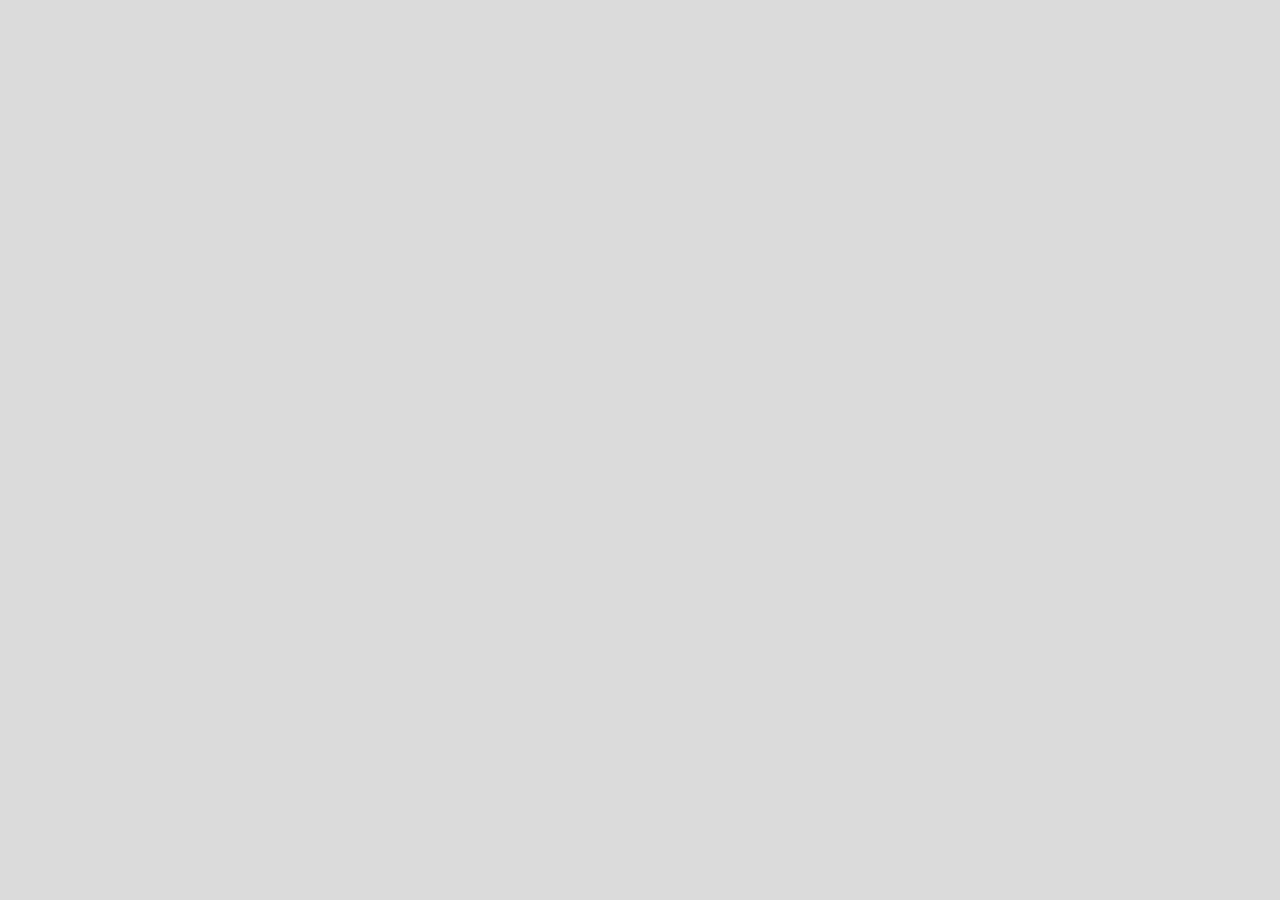
==== user.html @ 7304e14f "add new files" ====
<!DOCTYPE html>
<html lang="en">
  <head>
    <meta charset="UTF-8" />
    <meta http-equiv="X-UA-Compatible" content="IE=edge" />
    <meta name="viewport" content="width=device-width, initial-scale=1.0" />
    <link rel="stylesheet" href="fetch.css" />
    <title>User List</title>
  </head>
  <body>
    <div class="usersData">
      <ul class="userList">
        <!--    <li class="list">
          <div class="details">
            <span class="username">username</span>
            <span class="email">email</span>
          </div>
        </li>-->
      </ul>
      <!--
      <button class="submit2" type="submit">
        <a href="index.html">Go Back</a></button
      >-->
    </div>
  </body>
  <script src="fetch.js"></script>
</html>
---- fetch.css ----
:root {
  --body-background: rgb(219, 219, 219);
  --card-color: rgb(240, 240, 240);
  --button-bgcolor: #6253f0;
  --button-color: #fff;
}
html {
  font-size: 62.5%;
}
@media screen and (min-width: 450px) {
  .html {
    font-size: 65%;
  }
}
@media screen and (min-width: 768px) {
  .html {
    font-size: 70%;
  }
}
@media screen and (min-width: 980px) {
  .html {
    font-size: 75%;
  }
}
@media screen and (min-width: 1200px) {
  .html {
    font-size: 80%;
  }
}
*,
:after,
:before {
  box-sizing: border-box;
}

body {
  font-family: "Yanone Kaffeesatz", sans-serif;
  background-color: var(--body-background);
}
h1,
h2,
h3 {
  margin: 0;
  font-size: 3.5rem;
}
.p1 {
  font-size: 2rem;
}
a[href] {
  text-decoration: none;
  color: var(--button-color);
}
.grid-1x2 {
  display: grid;
  grid-template-columns: repeat(3, 1fr);
  grid-template-rows: repeat(4, 1fr);
}
.card {
  width: 55vw;
  height: 75vh;
  background-color: var(--card-color);
  display: grid;
  justify-content: center;
  border-radius: 10px;
  box-shadow: 0 0 10px 10px #4e4e4e;
  transition: all 0.5s;
  margin: 8rem 1vw;
}
.card:hover {
  transform: scale(1.03);
}
@media screen and (min-width: 450px) {
  .card {
    width: 45vw;
    height: 75vh;
    margin: 8rem 1vw;
  }
}
@media screen and (min-width: 768px) {
  .card {
    width: 35vw;
    height: 75vh;
    margin: 8rem 1vw;
  }
}
@media screen and (min-width: 980px) {
  .card {
    width: 30vw;
    height: 75vh;
    margin: 8rem 1vw;
  }
}
@media screen and (min-width: 1200px) {
  .card {
    width: 25vw;
    height: 75vh;
    margin: 8rem 1vw;
  }
}
.upper {
  display: flex;
  justify-content: center;
  align-items: center;
}
.lower {
  display: flex;
  flex-direction: column;
  align-items: center;
}
.images {
  background-color: silver;
  height: 25vh;
  border: 1px solid black;
  border-radius: 100%;
}
@media screen and (min-width: 450px) {
  .upper {
    width: 40vw;
  }
}
@media screen and (min-width: 768px) {
  .upper {
    width: 30vw;
  }
}
@media screen and (min-width: 980px) {
  .upper {
    width: 20vw;
  }
}
@media screen and (min-width: 1200px) {
  .upper {
    width: 20vw;
  }
}
.submit {
  cursor: pointer;
  font-weight: 700;
  font-family: "Yanone Kaffeesatz", sans-serif;
  font-size: 1.8rem;
  background-color: var(--button-bgcolor);
  color: var(--button-color);
  border-radius: 5px;
  outline: 0;
  margin-top: 4rem;
  padding: 1rem 5rem;
  transition: all 0.5s;
}
.submit:hover {
  box-shadow: 0 0 2px 2px #4e4e4e;
}
/*-----------------------------------2nd page------------------------------------*/
.list {
  padding-top: 5rem;
  background-color: var(--body-background);
  display: flex;
  list-style-type: none;
  font-size: 1.5rem;
  border: 1px solid black;
  border-radius: 10px;
  width: 45vw;
  height: 65vh;
  margin: 0 22vw;
  margin-top: 7rem;
  box-shadow: 0 0 10px 10px #4e4e4e;
}
.details {
  color: black;
  font-size: 1.8rem;
  display: flex;
  flex-direction: column;
  width: 100%;
}
.email {
  margin: 0 2vw;
  margin-bottom: 2rem;
}
.submit2 {
  font-size: 1.8rem;
  background-color: var(--button-bgcolor);
  color: var(--button-color);
  border-radius: 7px;
  outline: 0;
  margin-top: 8.2rem;
  padding: 1rem 0;
  width: 100%;
}
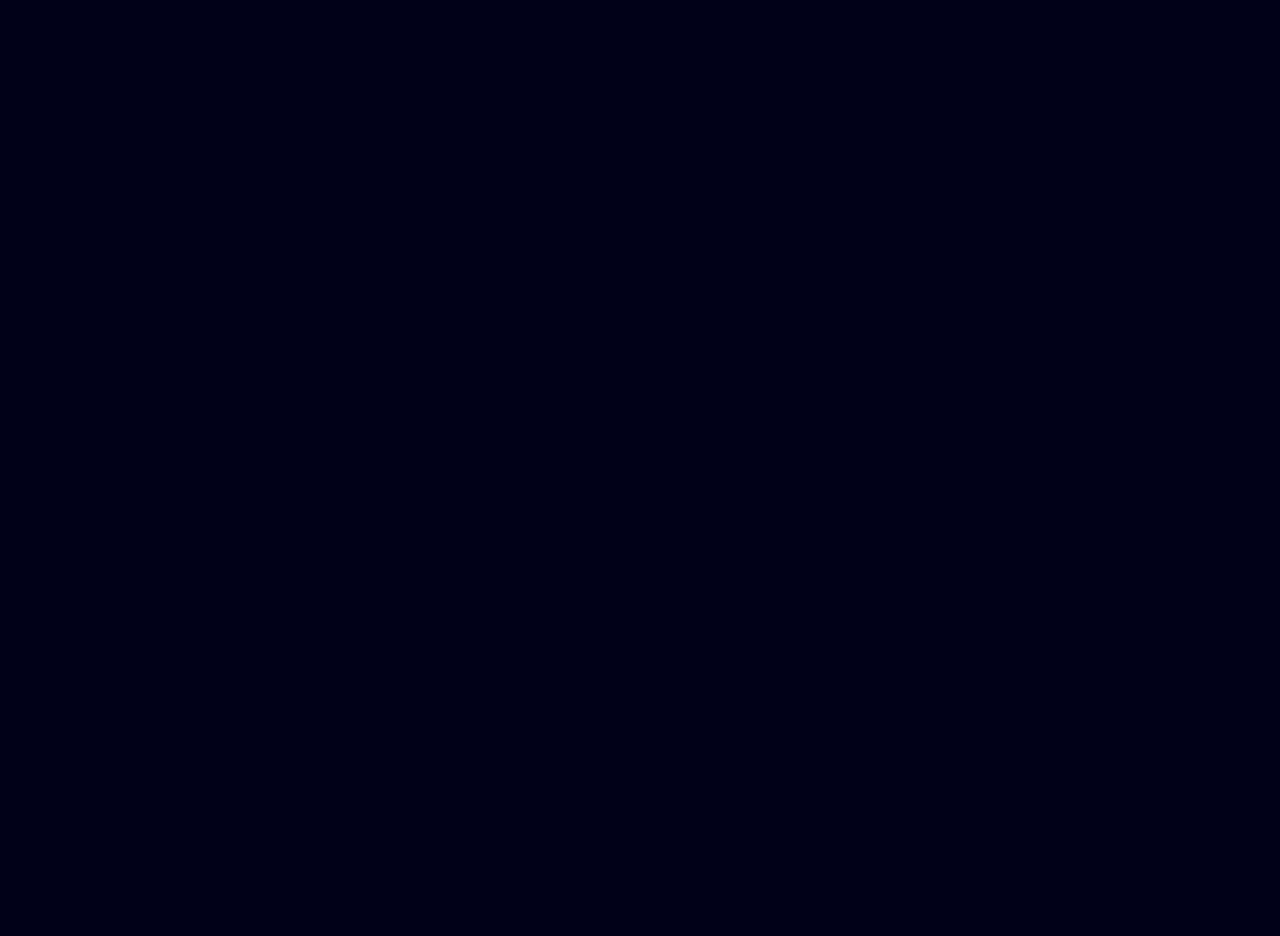
==== commit b3a7a937: "Update user.html" ====
--- a/user.html
+++ b/user.html
@@ -8,7 +8,39 @@
     <title>User List</title>
   </head>
   <body>
+    <div class="usersData"><!DOCTYPE html>
+<html lang="en">
+  <head>
+    <meta charset="UTF-8" />
+    <meta http-equiv="X-UA-Compatible" content="IE=edge" />
+    <meta name="viewport" content="width=device-width, initial-scale=1.0" />
+    <link rel="stylesheet" href="fetch.css" />
+    <title>User List</title>
+  </head>
+  <body>
     <div class="usersData">
+      <!-- 
+          <div class="details">
+            <label>UserId</label>
+            <span class="username">username</span>
+            <label>UserId</label>
+            <span class="email">email</span>
+            <label>UserId</label>
+            <span class="email">email</span>
+            <label>UserId</label>
+            <label>UserId</label>
+            <span class="email">email</span>
+            <label>UserId</label>
+            <span class="email">email</span>
+          </div>
+          <div class="btndiv">
+              <button class="submit2">Go back</button>
+            </div>-->
+    </div>
+  </body>
+  <script src="user.js"></script>
+</html>
+
       <ul class="userList">
         <!--    <li class="list">
           <div class="details">
--- a/fetch.css
+++ b/fetch.css
@@ -1,31 +1,11 @@
 :root {
-  --body-background: rgb(219, 219, 219);
-  --card-color: rgb(240, 240, 240);
-  --button-bgcolor: #6253f0;
-  --button-color: #fff;
+  --body-background: #010118;
+  --card-color: #00000c;
+  --button-bgcolor: #02bfcb;
+  --button-color: rgb(8, 0, 0);
 }
 html {
   font-size: 62.5%;
-}
-@media screen and (min-width: 450px) {
-  .html {
-    font-size: 65%;
-  }
-}
-@media screen and (min-width: 768px) {
-  .html {
-    font-size: 70%;
-  }
-}
-@media screen and (min-width: 980px) {
-  .html {
-    font-size: 75%;
-  }
-}
-@media screen and (min-width: 1200px) {
-  .html {
-    font-size: 80%;
-  }
 }
 *,
 :after,
@@ -34,6 +14,8 @@
 }
 
 body {
+  margin: 0;
+  padding: 0;
   font-family: "Yanone Kaffeesatz", sans-serif;
   background-color: var(--body-background);
 }
@@ -52,52 +34,56 @@
 }
 .grid-1x2 {
   display: grid;
-  grid-template-columns: repeat(3, 1fr);
-  grid-template-rows: repeat(4, 1fr);
+  grid-template-columns: repeat(1, 0.1fr);
+}
+@media screen and (min-width: 768px) {
+  .grid-1x2 {
+    grid-template-columns: repeat(3, 1fr);
+  }
 }
 .card {
-  width: 55vw;
-  height: 75vh;
+  width: 70vw;
+  height: 65vh;
   background-color: var(--card-color);
   display: grid;
   justify-content: center;
-  border-radius: 10px;
-  box-shadow: 0 0 10px 10px #4e4e4e;
-  transition: all 0.5s;
-  margin: 8rem 1vw;
+  border-radius: 15px;
+  box-shadow: 0 0 20px 1px #02bfcb;
+  transition: all 0.5s;
+  margin: 2rem 15vw;
 }
 .card:hover {
   transform: scale(1.03);
 }
 @media screen and (min-width: 450px) {
   .card {
-    width: 45vw;
-    height: 75vh;
-    margin: 8rem 1vw;
+    width: 70vw;
+    margin: 2rem 15vw;
   }
 }
 @media screen and (min-width: 768px) {
   .card {
-    width: 35vw;
-    height: 75vh;
-    margin: 8rem 1vw;
+    width: 30vw;
+    margin: 3rem 0;
+    margin-left: 2vw;
   }
 }
 @media screen and (min-width: 980px) {
   .card {
     width: 30vw;
-    height: 75vh;
-    margin: 8rem 1vw;
+    margin: 3rem 0;
+    margin-left: 0.5vw;
   }
 }
 @media screen and (min-width: 1200px) {
   .card {
     width: 25vw;
-    height: 75vh;
-    margin: 8rem 1vw;
+    margin: 3rem 0;
+    margin-left: 3vw;
   }
 }
 .upper {
+  width: 55vw;
   display: flex;
   justify-content: center;
   align-items: center;
@@ -106,31 +92,31 @@
   display: flex;
   flex-direction: column;
   align-items: center;
+  color: #fff;
 }
 .images {
-  background-color: silver;
   height: 25vh;
-  border: 1px solid black;
+  border: 2px solid #02bfcb;
   border-radius: 100%;
 }
 @media screen and (min-width: 450px) {
   .upper {
-    width: 40vw;
+    width: 45vw;
   }
 }
 @media screen and (min-width: 768px) {
   .upper {
-    width: 30vw;
+    width: 35vw;
   }
 }
 @media screen and (min-width: 980px) {
   .upper {
-    width: 20vw;
+    width: 30vw;
   }
 }
 @media screen and (min-width: 1200px) {
   .upper {
-    width: 20vw;
+    width: 25vw;
   }
 }
 .submit {
@@ -139,49 +125,213 @@
   font-family: "Yanone Kaffeesatz", sans-serif;
   font-size: 1.8rem;
   background-color: var(--button-bgcolor);
-  color: var(--button-color);
   border-radius: 5px;
   outline: 0;
   margin-top: 4rem;
   padding: 1rem 5rem;
   transition: all 0.5s;
+  color: black;
 }
 .submit:hover {
-  box-shadow: 0 0 2px 2px #4e4e4e;
+  background-color: #004f55;
 }
 /*-----------------------------------2nd page------------------------------------*/
-.list {
-  padding-top: 5rem;
-  background-color: var(--body-background);
+/*------------------------this div is the main div---------------------------------*/
+.usersData {
+  margin: 3vh 0;
+  width: 100%;
+  height: 80vh;
+  transition: all 0.5s;
+  border-radius: 10px;
+}
+.usersData:hover {
+  transform: scale(1.02);
+}
+@media screen and (min-width: 500px) {
+  .usersData {
+    width: 100%;
+    height: 90vh;
+  }
+}
+@media screen and (min-width: 768px) {
+  .usersData {
+    margin: 7vh 15vw;
+    width: 70%;
+    height: 90vh;
+  }
+}
+@media screen and (min-width: 1200px) {
+  .usersData {
+    margin: 10vh 18vw;
+    margin: 7vh 12vw;
+    width: 75%;
+    height: 90vh;
+  }
+}
+/*--------------------------------------------------------*/
+.grid-1x3 {
+  display: grid;
+  grid-template-columns: repeat(1, 1fr);
+  width: 100%;
+  padding: 1rem;
+}
+@media Screen and (min-width: 500px) {
+  .grid-1x3 {
+    grid-template-columns: repeat(2, 1fr);
+  }
+}
+/*------------------------------------------------------------------------------*/
+.userimage1 {
   display: flex;
+  width: 90%;
+  border-radius: 5%;
+  background-color: rgb(136, 130, 130);
+  height: 80%;
+  box-shadow: 0 0 3px 3px #02bfcb;
+}
+@media Screen and (min-width: 768px) {
+  .userimage1 {
+    width: 80%;
+  }
+}
+/*-------------------------------------------------------------------------------------*/
+/*------------------------------------All data cards---------------------------------------------*/
+.userdetails {
+  display: grid;
+  grid-template-columns: repeat(2, 1fr);
+  width: 98%;
+  height: 100%;
+  color: #fff;
+  padding: 1rem;
+  background-color: var(--card-color);
   list-style-type: none;
-  font-size: 1.5rem;
-  border: 1px solid black;
-  border-radius: 10px;
-  width: 45vw;
-  height: 65vh;
-  margin: 0 22vw;
-  margin-top: 7rem;
-  box-shadow: 0 0 10px 10px #4e4e4e;
-}
+  border-radius: 10px;
+  transition: all 0.5s;
+  box-shadow: 0 0 5px 1px #02bfcb;
+}
+.userdetails:hover {
+  transform: scale(1.02);
+}
+.Address {
+  margin-top: 1rem;
+  padding: 1rem;
+  display: grid;
+  background-color: var(--card-color);
+  grid-template-columns: repeat(2, 1fr);
+  width: 98%;
+  height: 58%;
+  color: #fff;
+  border-radius: 10px;
+  box-shadow: 0 0 5px 1px #02bfcb;
+  transition: all 0.5s;
+}
+@media screen and (min-width: 500px) {
+  .Address {
+    margin-top: 0;
+  }
+}
+.Address:hover {
+  transform: scale(1.02);
+}
+.addresslabel {
+  font-size: 1.1rem;
+  color: #02bfcb;
+  margin-bottom: 2rem;
+  text-decoration: underline;
+  text-shadow: 1px 1px #fff;
+}
+@media screen and (min-width: 460px) {
+  .addresslabel {
+    font-size: 1.5rem;
+  }
+}
+@media Screen and (min-width: 768px) {
+  .addresslabel {
+    font-size: 2rem;
+  }
+}
+.Company {
+  padding: 1rem;
+  border-radius: 10px;
+  background-color: var(--card-color);
+  box-shadow: 0 0 5px 1px #02bfcb;
+  display: grid;
+  grid-template-columns: repeat(2, 1fr);
+  width: 98%;
+  height: 39%;
+  color: #fff;
+  transition: all 0.5s;
+}
+.Company:hover {
+  transform: scale(1.02);
+}
+@media screen and (min-width: 500px) {
+  .Company {
+    height: 39.5%;
+  }
+}
+/*----------------------------------------------------------------------------------------------------------*/
+/*-------------font of the the label and span-----------*/
 .details {
-  color: black;
-  font-size: 1.8rem;
+  font-size: 1rem;
+  margin-bottom: 1rem;
+  border-bottom: 1px solid #fff;
+}
+.lab {
+  color: #02bfcb;
+  font-size: 1.2rem;
+  padding-bottom: 1rem;
+  margin-bottom: 1rem;
+  border-bottom: 1px solid #fff;
+}
+@media Screen and (min-width: 768px) {
+  .details {
+    font-size: 1.1rem;
+  }
+  .lab {
+    font-size: 1.3rem;
+  }
+}
+@media Screen and (min-width: 980px) {
+  .details {
+    font-size: 1.3rem;
+  }
+  .lab {
+    font-size: 1.5rem;
+  }
+}
+/*-------------------------------------------------------*/
+/*----------------------------------Button Data-----------------------------------------------*/
+.btndiv {
+  margin-top: 1rem;
   display: flex;
-  flex-direction: column;
-  width: 100%;
-}
-.email {
-  margin: 0 2vw;
-  margin-bottom: 2rem;
+  justify-content: center;
 }
 .submit2 {
-  font-size: 1.8rem;
+  position: relative;
+  font-size: 1.2rem;
   background-color: var(--button-bgcolor);
   color: var(--button-color);
-  border-radius: 7px;
+  border-radius: 10px;
   outline: 0;
-  margin-top: 8.2rem;
-  padding: 1rem 0;
-  width: 100%;
-}
+  padding: 1.2rem 0;
+  width: 98%;
+  transition: transform 0.5s;
+}
+@media screen and (min-width: 460px) {
+  .submit2 {
+    font-size: 1.5rem;
+  }
+}
+@media Screen and (min-width: 768px) {
+  .submit2 {
+    font-size: 1.8rem;
+  }
+}
+.submit2:hover {
+  transform: scale(1.02);
+  background-color: #004f55;
+}
+.userlab {
+  margin-left: 1rem;
+}
--- a/fetch.css
+++ b/fetch.css
@@ -1,31 +1,11 @@
 :root {
-  --body-background: rgb(219, 219, 219);
-  --card-color: rgb(240, 240, 240);
-  --button-bgcolor: #6253f0;
-  --button-color: #fff;
+  --body-background: #010118;
+  --card-color: #00000c;
+  --button-bgcolor: #02bfcb;
+  --button-color: rgb(8, 0, 0);
 }
 html {
   font-size: 62.5%;
-}
-@media screen and (min-width: 450px) {
-  .html {
-    font-size: 65%;
-  }
-}
-@media screen and (min-width: 768px) {
-  .html {
-    font-size: 70%;
-  }
-}
-@media screen and (min-width: 980px) {
-  .html {
-    font-size: 75%;
-  }
-}
-@media screen and (min-width: 1200px) {
-  .html {
-    font-size: 80%;
-  }
 }
 *,
 :after,
@@ -34,6 +14,8 @@
 }
 
 body {
+  margin: 0;
+  padding: 0;
   font-family: "Yanone Kaffeesatz", sans-serif;
   background-color: var(--body-background);
 }
@@ -52,52 +34,56 @@
 }
 .grid-1x2 {
   display: grid;
-  grid-template-columns: repeat(3, 1fr);
-  grid-template-rows: repeat(4, 1fr);
+  grid-template-columns: repeat(1, 0.1fr);
+}
+@media screen and (min-width: 768px) {
+  .grid-1x2 {
+    grid-template-columns: repeat(3, 1fr);
+  }
 }
 .card {
-  width: 55vw;
-  height: 75vh;
+  width: 70vw;
+  height: 65vh;
   background-color: var(--card-color);
   display: grid;
   justify-content: center;
-  border-radius: 10px;
-  box-shadow: 0 0 10px 10px #4e4e4e;
-  transition: all 0.5s;
-  margin: 8rem 1vw;
+  border-radius: 15px;
+  box-shadow: 0 0 20px 1px #02bfcb;
+  transition: all 0.5s;
+  margin: 2rem 15vw;
 }
 .card:hover {
   transform: scale(1.03);
 }
 @media screen and (min-width: 450px) {
   .card {
-    width: 45vw;
-    height: 75vh;
-    margin: 8rem 1vw;
+    width: 70vw;
+    margin: 2rem 15vw;
   }
 }
 @media screen and (min-width: 768px) {
   .card {
-    width: 35vw;
-    height: 75vh;
-    margin: 8rem 1vw;
+    width: 30vw;
+    margin: 3rem 0;
+    margin-left: 2vw;
   }
 }
 @media screen and (min-width: 980px) {
   .card {
     width: 30vw;
-    height: 75vh;
-    margin: 8rem 1vw;
+    margin: 3rem 0;
+    margin-left: 0.5vw;
   }
 }
 @media screen and (min-width: 1200px) {
   .card {
     width: 25vw;
-    height: 75vh;
-    margin: 8rem 1vw;
+    margin: 3rem 0;
+    margin-left: 3vw;
   }
 }
 .upper {
+  width: 55vw;
   display: flex;
   justify-content: center;
   align-items: center;
@@ -106,31 +92,31 @@
   display: flex;
   flex-direction: column;
   align-items: center;
+  color: #fff;
 }
 .images {
-  background-color: silver;
   height: 25vh;
-  border: 1px solid black;
+  border: 2px solid #02bfcb;
   border-radius: 100%;
 }
 @media screen and (min-width: 450px) {
   .upper {
-    width: 40vw;
+    width: 45vw;
   }
 }
 @media screen and (min-width: 768px) {
   .upper {
-    width: 30vw;
+    width: 35vw;
   }
 }
 @media screen and (min-width: 980px) {
   .upper {
-    width: 20vw;
+    width: 30vw;
   }
 }
 @media screen and (min-width: 1200px) {
   .upper {
-    width: 20vw;
+    width: 25vw;
   }
 }
 .submit {
@@ -139,49 +125,213 @@
   font-family: "Yanone Kaffeesatz", sans-serif;
   font-size: 1.8rem;
   background-color: var(--button-bgcolor);
-  color: var(--button-color);
   border-radius: 5px;
   outline: 0;
   margin-top: 4rem;
   padding: 1rem 5rem;
   transition: all 0.5s;
+  color: black;
 }
 .submit:hover {
-  box-shadow: 0 0 2px 2px #4e4e4e;
+  background-color: #004f55;
 }
 /*-----------------------------------2nd page------------------------------------*/
-.list {
-  padding-top: 5rem;
-  background-color: var(--body-background);
+/*------------------------this div is the main div---------------------------------*/
+.usersData {
+  margin: 3vh 0;
+  width: 100%;
+  height: 80vh;
+  transition: all 0.5s;
+  border-radius: 10px;
+}
+.usersData:hover {
+  transform: scale(1.02);
+}
+@media screen and (min-width: 500px) {
+  .usersData {
+    width: 100%;
+    height: 90vh;
+  }
+}
+@media screen and (min-width: 768px) {
+  .usersData {
+    margin: 7vh 15vw;
+    width: 70%;
+    height: 90vh;
+  }
+}
+@media screen and (min-width: 1200px) {
+  .usersData {
+    margin: 10vh 18vw;
+    margin: 7vh 12vw;
+    width: 75%;
+    height: 90vh;
+  }
+}
+/*--------------------------------------------------------*/
+.grid-1x3 {
+  display: grid;
+  grid-template-columns: repeat(1, 1fr);
+  width: 100%;
+  padding: 1rem;
+}
+@media Screen and (min-width: 500px) {
+  .grid-1x3 {
+    grid-template-columns: repeat(2, 1fr);
+  }
+}
+/*------------------------------------------------------------------------------*/
+.userimage1 {
   display: flex;
+  width: 90%;
+  border-radius: 5%;
+  background-color: rgb(136, 130, 130);
+  height: 80%;
+  box-shadow: 0 0 3px 3px #02bfcb;
+}
+@media Screen and (min-width: 768px) {
+  .userimage1 {
+    width: 80%;
+  }
+}
+/*-------------------------------------------------------------------------------------*/
+/*------------------------------------All data cards---------------------------------------------*/
+.userdetails {
+  display: grid;
+  grid-template-columns: repeat(2, 1fr);
+  width: 98%;
+  height: 100%;
+  color: #fff;
+  padding: 1rem;
+  background-color: var(--card-color);
   list-style-type: none;
-  font-size: 1.5rem;
-  border: 1px solid black;
-  border-radius: 10px;
-  width: 45vw;
-  height: 65vh;
-  margin: 0 22vw;
-  margin-top: 7rem;
-  box-shadow: 0 0 10px 10px #4e4e4e;
-}
+  border-radius: 10px;
+  transition: all 0.5s;
+  box-shadow: 0 0 5px 1px #02bfcb;
+}
+.userdetails:hover {
+  transform: scale(1.02);
+}
+.Address {
+  margin-top: 1rem;
+  padding: 1rem;
+  display: grid;
+  background-color: var(--card-color);
+  grid-template-columns: repeat(2, 1fr);
+  width: 98%;
+  height: 58%;
+  color: #fff;
+  border-radius: 10px;
+  box-shadow: 0 0 5px 1px #02bfcb;
+  transition: all 0.5s;
+}
+@media screen and (min-width: 500px) {
+  .Address {
+    margin-top: 0;
+  }
+}
+.Address:hover {
+  transform: scale(1.02);
+}
+.addresslabel {
+  font-size: 1.1rem;
+  color: #02bfcb;
+  margin-bottom: 2rem;
+  text-decoration: underline;
+  text-shadow: 1px 1px #fff;
+}
+@media screen and (min-width: 460px) {
+  .addresslabel {
+    font-size: 1.5rem;
+  }
+}
+@media Screen and (min-width: 768px) {
+  .addresslabel {
+    font-size: 2rem;
+  }
+}
+.Company {
+  padding: 1rem;
+  border-radius: 10px;
+  background-color: var(--card-color);
+  box-shadow: 0 0 5px 1px #02bfcb;
+  display: grid;
+  grid-template-columns: repeat(2, 1fr);
+  width: 98%;
+  height: 39%;
+  color: #fff;
+  transition: all 0.5s;
+}
+.Company:hover {
+  transform: scale(1.02);
+}
+@media screen and (min-width: 500px) {
+  .Company {
+    height: 39.5%;
+  }
+}
+/*----------------------------------------------------------------------------------------------------------*/
+/*-------------font of the the label and span-----------*/
 .details {
-  color: black;
-  font-size: 1.8rem;
+  font-size: 1rem;
+  margin-bottom: 1rem;
+  border-bottom: 1px solid #fff;
+}
+.lab {
+  color: #02bfcb;
+  font-size: 1.2rem;
+  padding-bottom: 1rem;
+  margin-bottom: 1rem;
+  border-bottom: 1px solid #fff;
+}
+@media Screen and (min-width: 768px) {
+  .details {
+    font-size: 1.1rem;
+  }
+  .lab {
+    font-size: 1.3rem;
+  }
+}
+@media Screen and (min-width: 980px) {
+  .details {
+    font-size: 1.3rem;
+  }
+  .lab {
+    font-size: 1.5rem;
+  }
+}
+/*-------------------------------------------------------*/
+/*----------------------------------Button Data-----------------------------------------------*/
+.btndiv {
+  margin-top: 1rem;
   display: flex;
-  flex-direction: column;
-  width: 100%;
-}
-.email {
-  margin: 0 2vw;
-  margin-bottom: 2rem;
+  justify-content: center;
 }
 .submit2 {
-  font-size: 1.8rem;
+  position: relative;
+  font-size: 1.2rem;
   background-color: var(--button-bgcolor);
   color: var(--button-color);
-  border-radius: 7px;
+  border-radius: 10px;
   outline: 0;
-  margin-top: 8.2rem;
-  padding: 1rem 0;
-  width: 100%;
-}
+  padding: 1.2rem 0;
+  width: 98%;
+  transition: transform 0.5s;
+}
+@media screen and (min-width: 460px) {
+  .submit2 {
+    font-size: 1.5rem;
+  }
+}
+@media Screen and (min-width: 768px) {
+  .submit2 {
+    font-size: 1.8rem;
+  }
+}
+.submit2:hover {
+  transform: scale(1.02);
+  background-color: #004f55;
+}
+.userlab {
+  margin-left: 1rem;
+}
